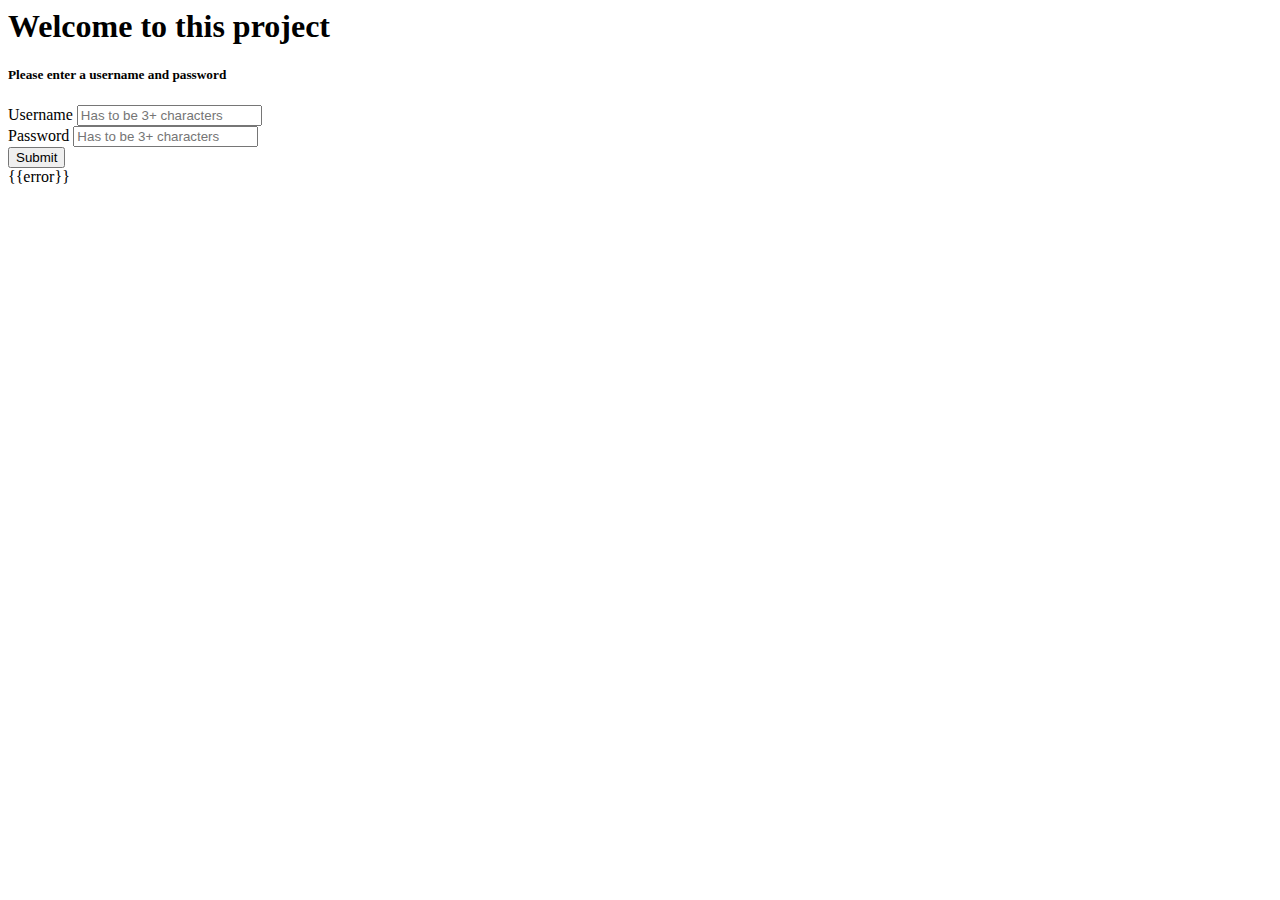
==== Flask_Ali/Templates/index.html @ 39f22b1a "Add files via upload" ====
<html>
	<head>
		<title>Sign up</title>
		<link rel='stylesheet' href='/static/index.css'></link>
	</head>
	<body>
		<h1>Welcome to this project</h1>
		<h5>Please enter a username and password</h5>
		<div>
			<form method='post'>
				<label>Username</label>
				<input placeholder='Has to be 3+ characters' name='txtuser'><br>
				<label>Password</label>
				<input placeholder='Has to be 3+ characters' name='txtpass'><br>
				<button>Submit</button><br>
				<label>{{error}}</label>
			</form>
		</div>
	</body>
</html>
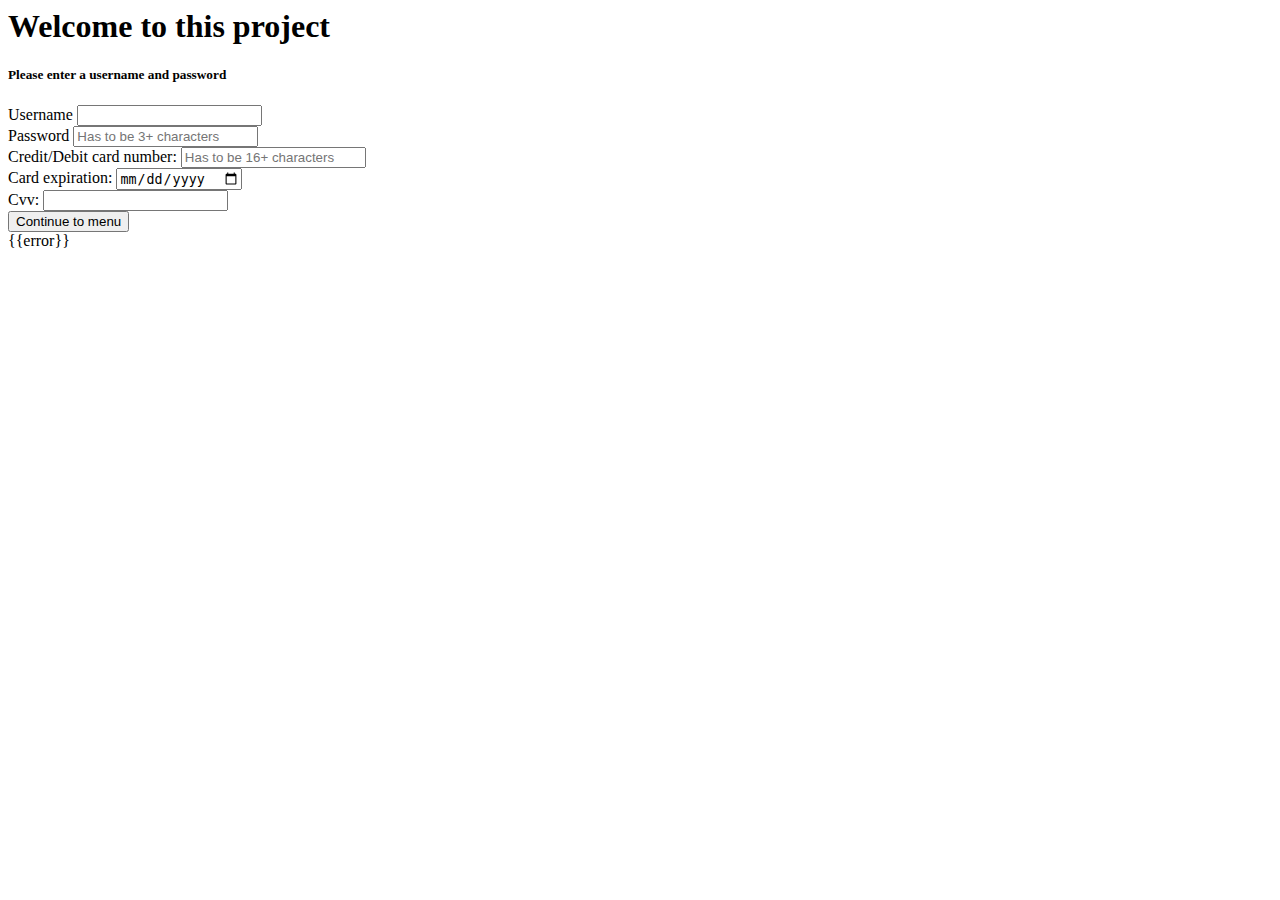
==== commit 57600ca8: "Update index.html" ====
--- a/Flask_Ali/Templates/index.html
+++ b/Flask_Ali/Templates/index.html
@@ -9,10 +9,16 @@
 		<div>
 			<form method='post'>
 				<label>Username</label>
-				<input placeholder='Has to be 3+ characters' name='txtuser'><br>
+				<input name='txtuser'><br>
 				<label>Password</label>
 				<input placeholder='Has to be 3+ characters' name='txtpass'><br>
-				<button>Submit</button><br>
+				<label>Credit/Debit card number:</label>
+				<input placeholder='Has to be 16+ characters' name='txtcardnum'><br>
+				<label>Card expiration:</label>
+				<input type='date' name='txtcardexp'><br>
+				<label> Cvv: </label>
+				<input type="number" name="txtcardcvv"></br>
+				<button>Continue to menu</button><br>
 				<label>{{error}}</label>
 			</form>
 		</div>
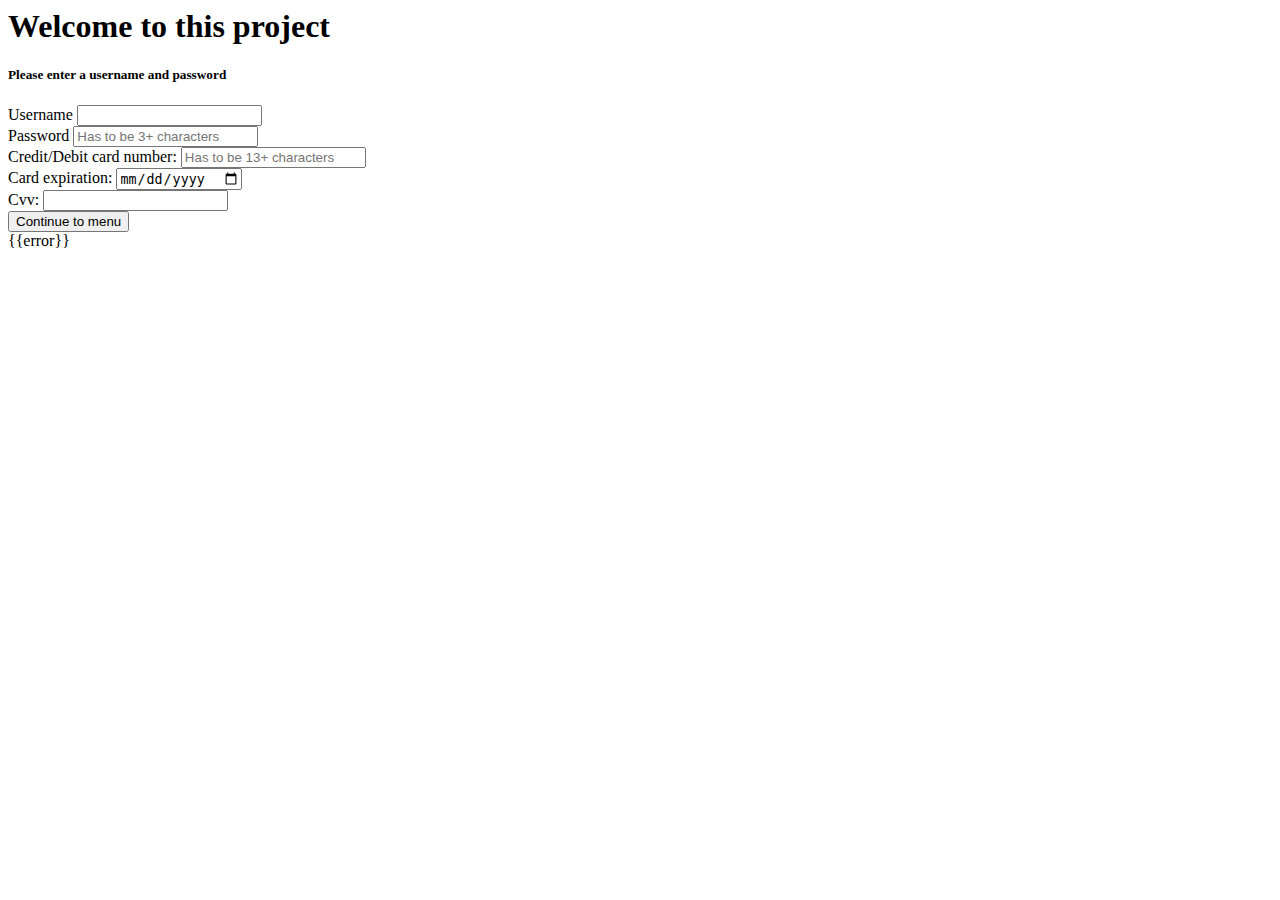
==== commit c7d63683: "Update index.html" ====
--- a/Flask_Ali/Templates/index.html
+++ b/Flask_Ali/Templates/index.html
@@ -13,7 +13,7 @@
 				<label>Password</label>
 				<input placeholder='Has to be 3+ characters' name='txtpass'><br>
 				<label>Credit/Debit card number:</label>
-				<input placeholder='Has to be 16+ characters' name='txtcardnum'><br>
+				<input placeholder='Has to be 13+ characters' name='txtcardnum'><br>
 				<label>Card expiration:</label>
 				<input type='date' name='txtcardexp'><br>
 				<label> Cvv: </label>
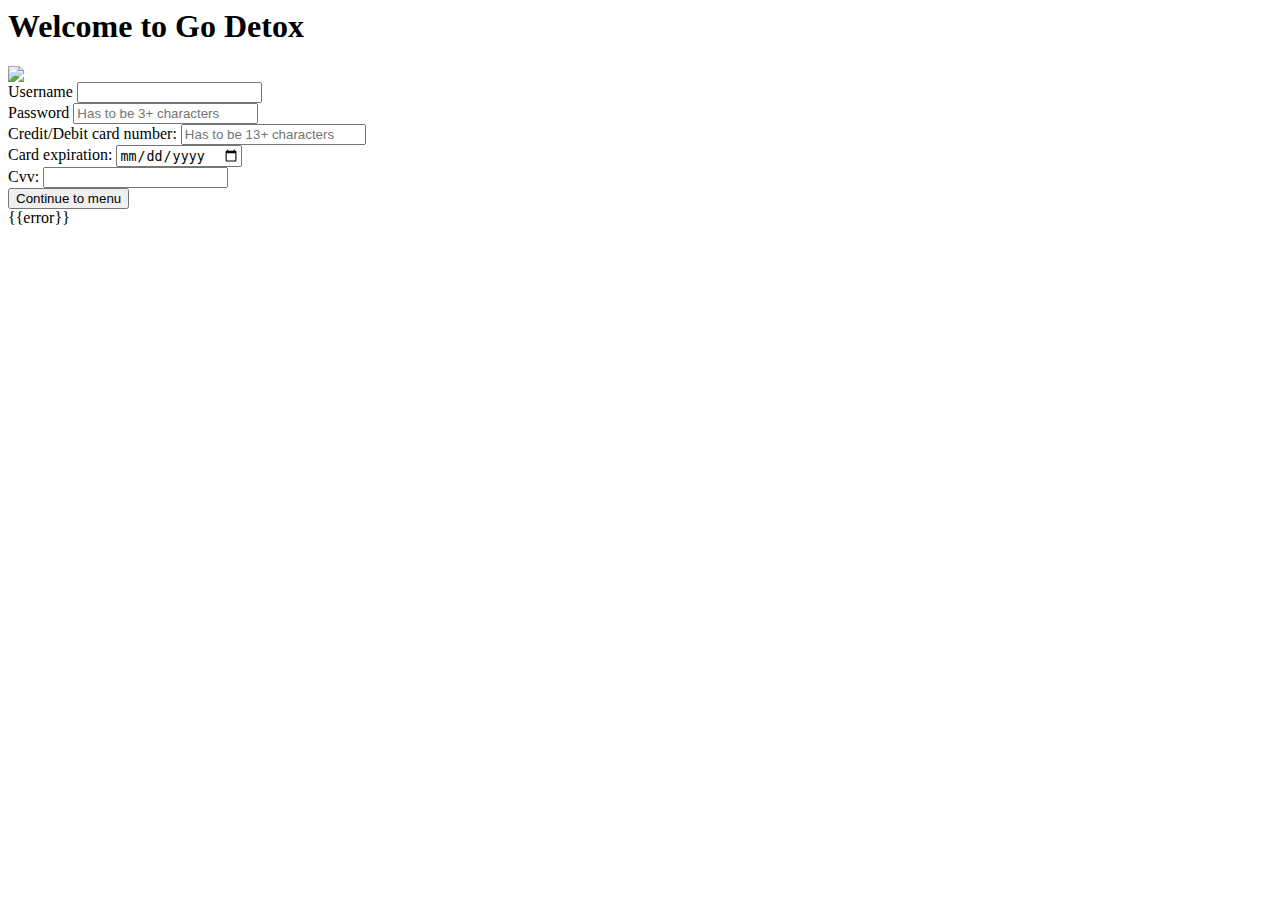
==== commit a9acd873: "Update index.html" ====
--- a/Flask_Ali/Templates/index.html
+++ b/Flask_Ali/Templates/index.html
@@ -1,11 +1,11 @@
 <html>
 	<head>
-		<title>Sign up</title>
+		<title>Login</title>
 		<link rel='stylesheet' href='/static/index.css'></link>
 	</head>
 	<body>
-		<h1>Welcome to this project</h1>
-		<h5>Please enter a username and password</h5>
+		<h1>Welcome to Go Detox</h1>
+		<img src='/static/godetox.jpeg'></img>
 		<div>
 			<form method='post'>
 				<label>Username</label>
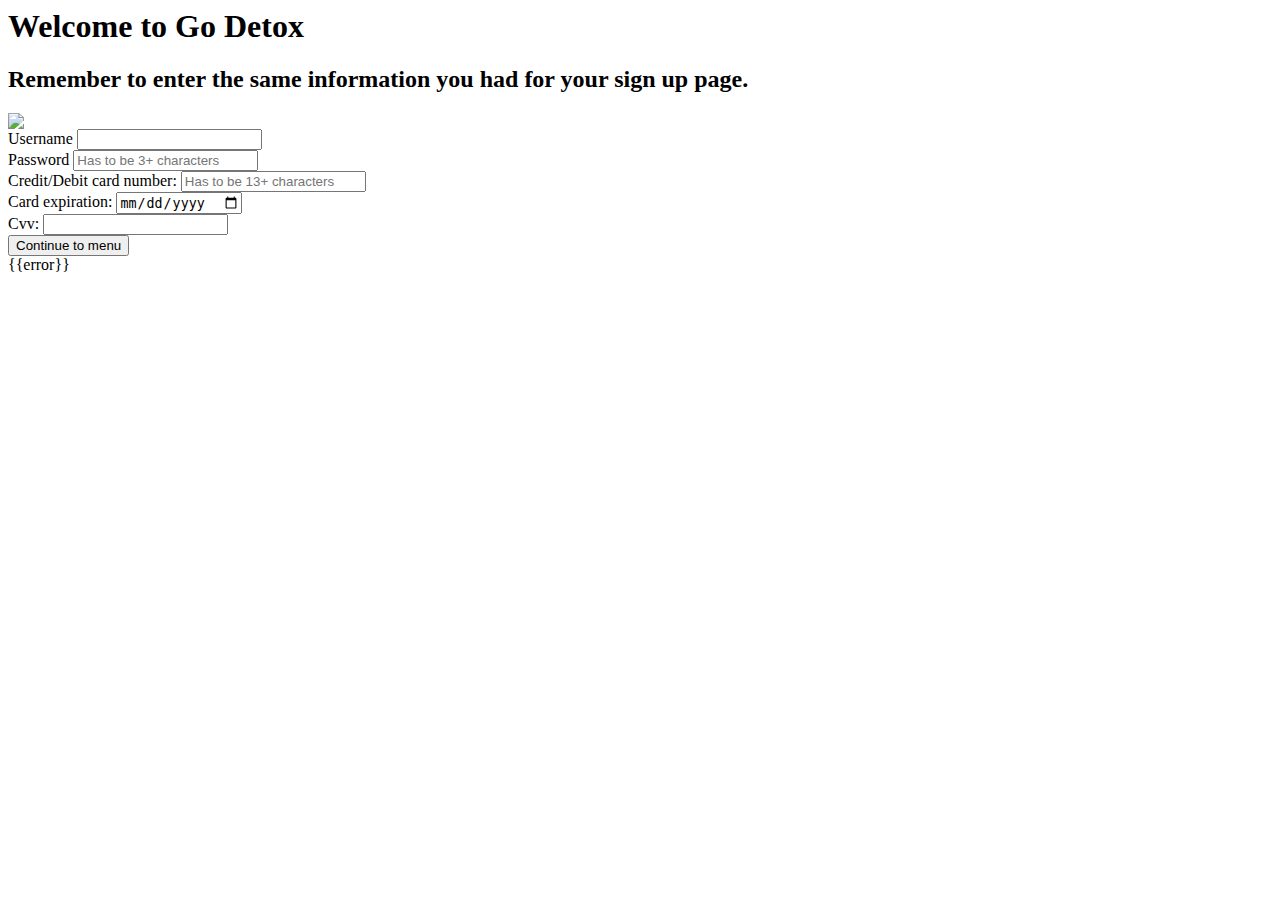
==== commit 33af927b: "Update index.html" ====
--- a/Flask_Ali/Templates/index.html
+++ b/Flask_Ali/Templates/index.html
@@ -5,6 +5,7 @@
 	</head>
 	<body>
 		<h1>Welcome to Go Detox</h1>
+		<h2>Remember to enter the same information you had for your sign up page.</h2>
 		<img src='/static/godetox.jpeg'></img>
 		<div>
 			<form method='post'>
